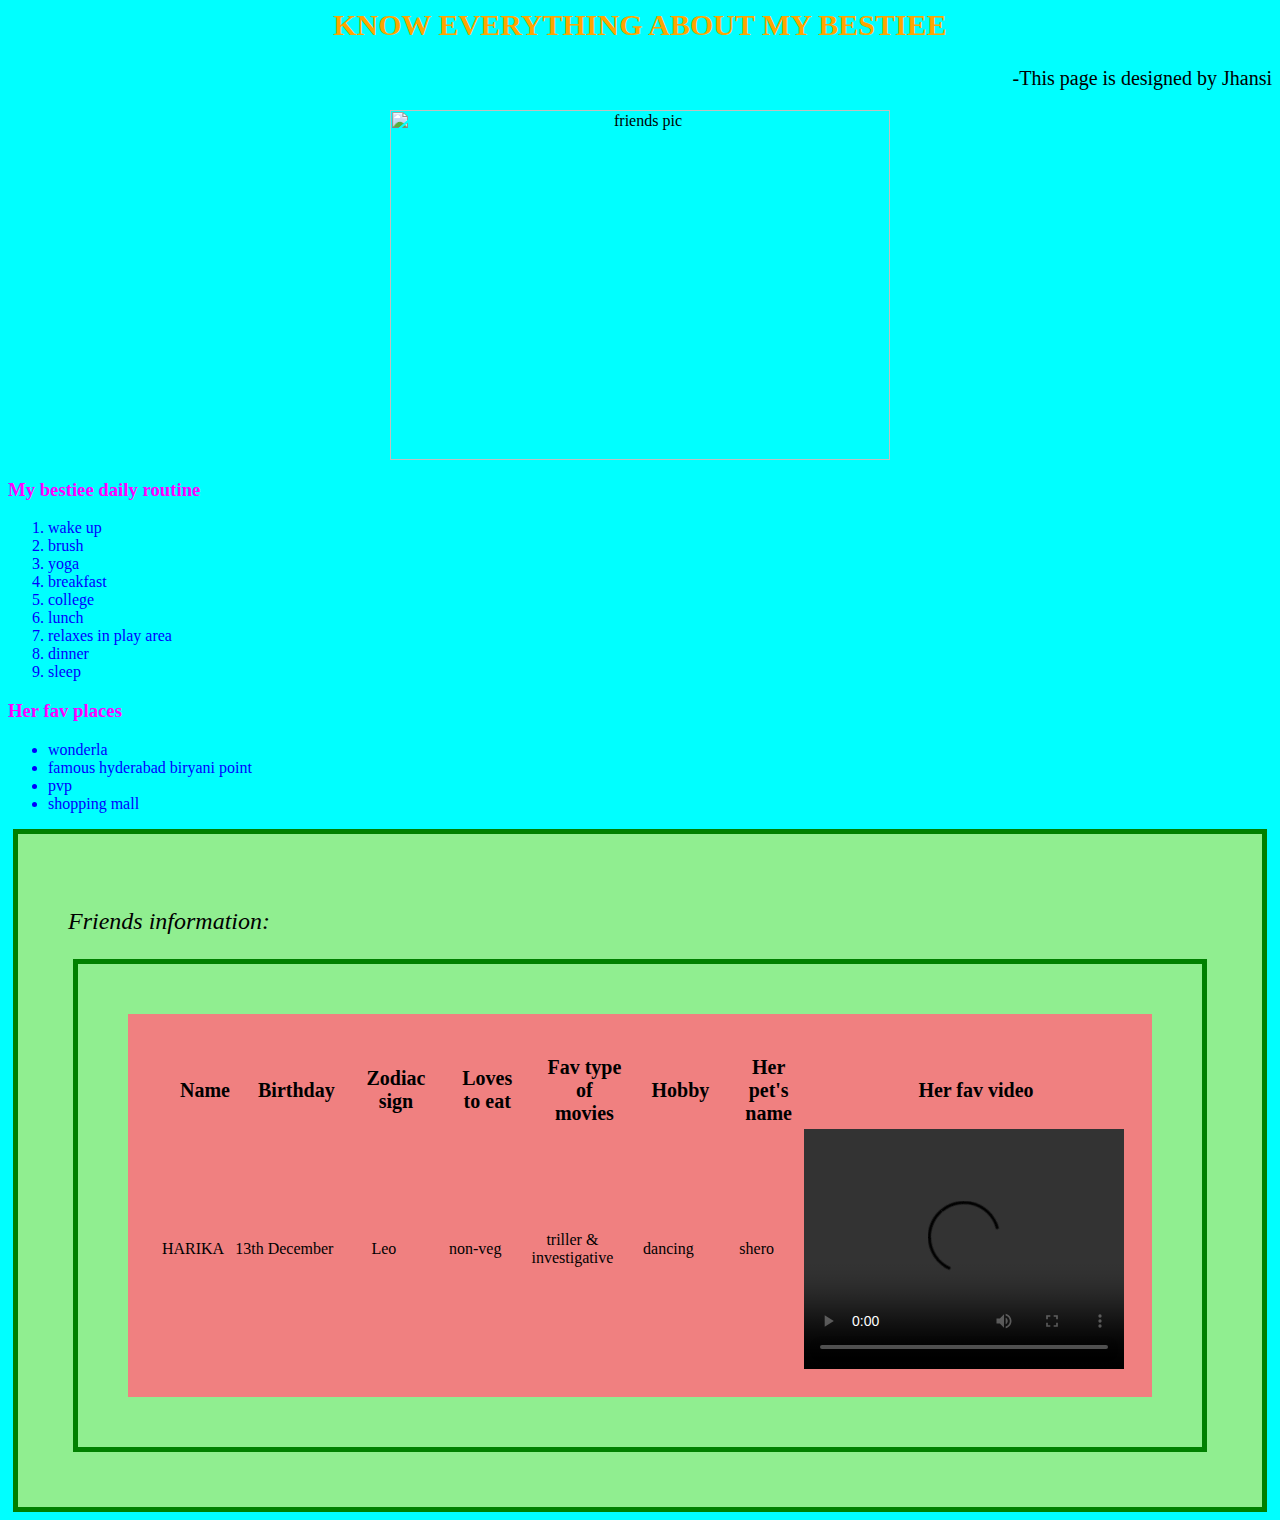
==== index.html @ 70efab29 "adding new assignment files" ====
<html>
    <head>
        <link rel="stylesheet" type="text/css" href="style.css">
        <title> friends page</title>
    </head>
    <body bgcolor="aqua">
        <h2  id="heading"> KNOW EVERYTHING ABOUT MY BESTIEE</h2>
    <p id="align"> -This page is designed by Jhansi</p>
    <center><img src="C:\Users\jhans\Downloads\pexels-this-is-zun-1116302.jpg" alt="friends pic" width="500" height="350"/></center>
    <h3 id="top"> My bestiee daily routine</h3>
    <ol id="list">
        <li> wake up</li>
        <li> brush</li>
        <li> yoga </li>
        <li> breakfast</li>
        <li> college</li>
        <li> lunch</li>
        <li> relaxes in play area</li>
        <li> dinner</li>
        <li> sleep</li>
    </ol>
    <h3 id="top"> Her fav places</h3>
    <ul id="list">
        <li> wonderla</li>
        <li> famous hyderabad biryani point</li>
        <li> pvp </li>
        <li> shopping mall</li>
    </ul>
    <div> 
        <p id="new">Friends information:</p>
        <div>
            <table id="table">
                <tr id="th">
                    <th> Name</th>
                    <th> Birthday</th>
                    <th> Zodiac sign</th>
                    <th> Loves to eat</th>
                    <th> Fav type of movies</th>
                    <th> Hobby</th>
                    <th> Her pet's name</th>
                    <th> Her fav video </th>
                </tr>
                <tr id="th">
                    <td> HARIKA</td>
                    <td> 13th December</td>
                    <td> Leo</td>
                    <td> non-veg</td>
                    <td> triller & investigative</td>
                    <td> dancing</td>
                    <td> shero</td>
                    <td> <video width="320" height="240" controls>
                        <source src="https://youtu.be/VMXHQRLRywY">
                    </video></td>
                </tr>
            </table>
        </div>

    </div>

    </body>
</html>
---- style.css ----
#heading{
    font-size: 30;
    color: orange;
    text-align: center;
}
#align{
    text-align: right;
    font-size: 20;
}
#list{
    color: blue;
}
#top{
    color: magenta;
}
div{
    background-color: lightgreen;
    width:auto;
    height: fit-content;
    border: 5px solid green;
    padding: 50px;
    margin: 5px;
}
#new{
    color: black;
    font-size: x-large;
    font-style: oblique;
}
#table{
    background-color: lightcoral;
    padding: 25px;
    text-align: center;
    column-gap: 40px;
}
th{
    padding-left: 25px;
    padding-top: 15px;
    font-size: 20px;
}
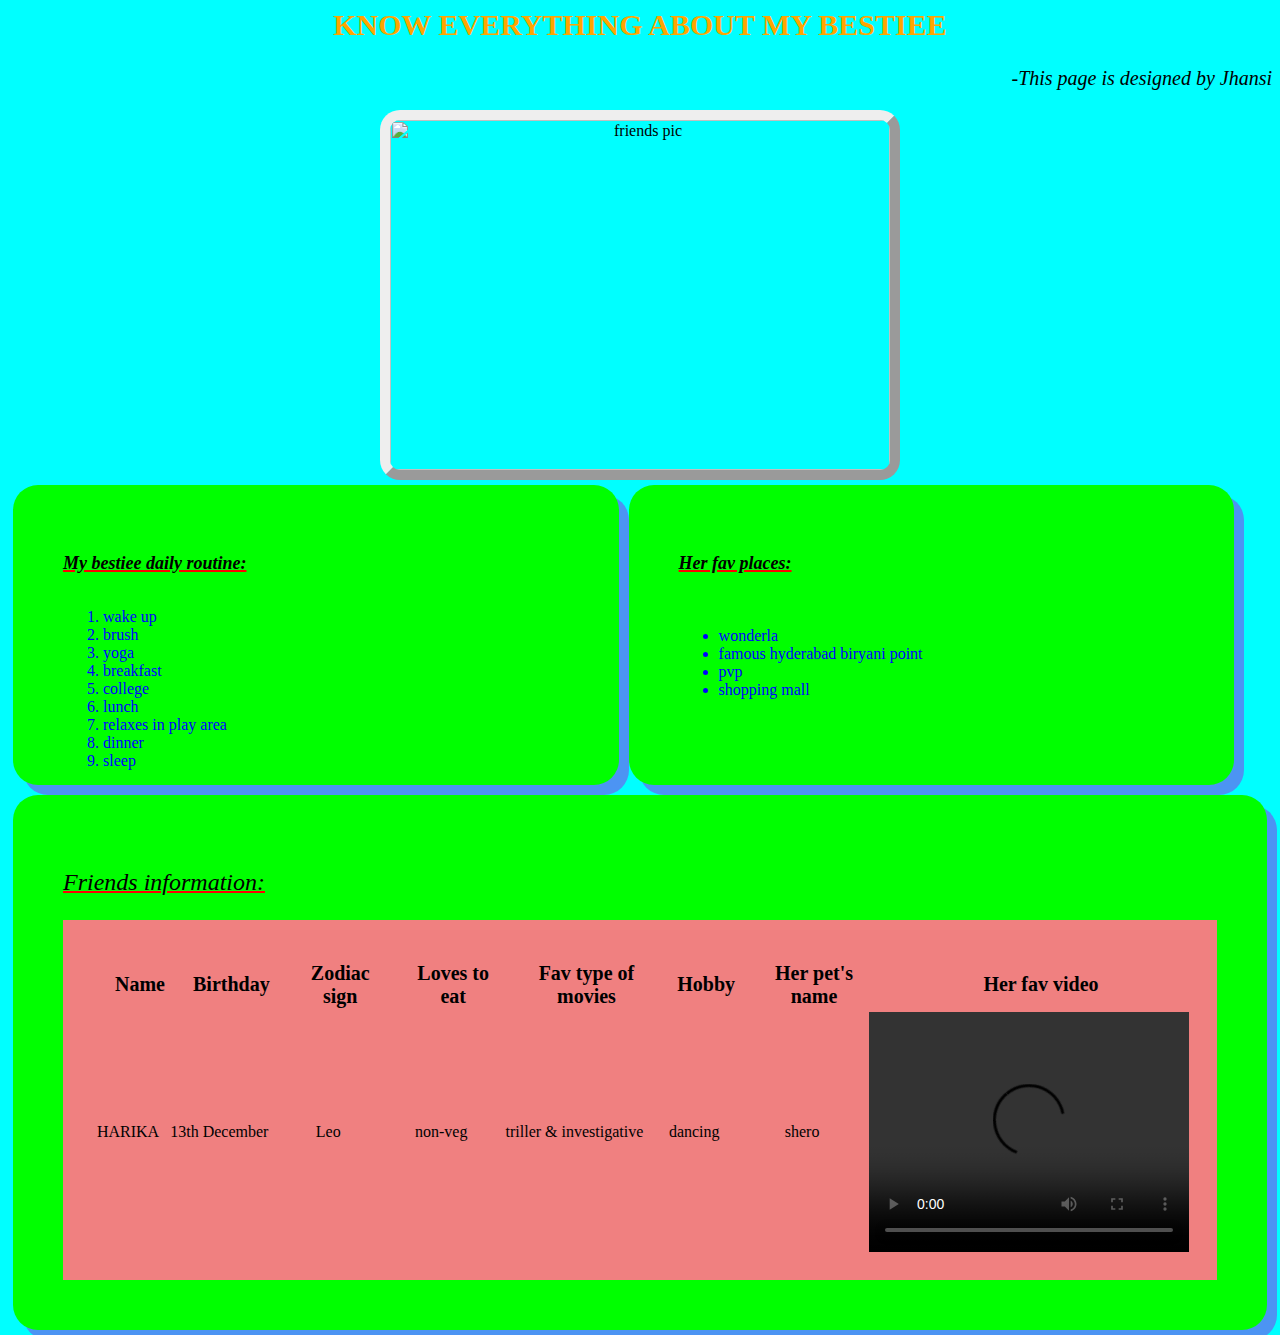
==== commit 3956a309: "Add files via upload" ====
--- a/index.html
+++ b/index.html
@@ -1,61 +1,63 @@
-<html>
-    <head>
-        <link rel="stylesheet" type="text/css" href="style.css">
-        <title> friends page</title>
-    </head>
-    <body bgcolor="aqua">
-        <h2  id="heading"> KNOW EVERYTHING ABOUT MY BESTIEE</h2>
-    <p id="align"> -This page is designed by Jhansi</p>
-    <center><img src="C:\Users\jhans\Downloads\pexels-this-is-zun-1116302.jpg" alt="friends pic" width="500" height="350"/></center>
-    <h3 id="top"> My bestiee daily routine</h3>
-    <ol id="list">
-        <li> wake up</li>
-        <li> brush</li>
-        <li> yoga </li>
-        <li> breakfast</li>
-        <li> college</li>
-        <li> lunch</li>
-        <li> relaxes in play area</li>
-        <li> dinner</li>
-        <li> sleep</li>
-    </ol>
-    <h3 id="top"> Her fav places</h3>
-    <ul id="list">
-        <li> wonderla</li>
-        <li> famous hyderabad biryani point</li>
-        <li> pvp </li>
-        <li> shopping mall</li>
-    </ul>
-    <div> 
-        <p id="new">Friends information:</p>
-        <div>
-            <table id="table">
-                <tr id="th">
-                    <th> Name</th>
-                    <th> Birthday</th>
-                    <th> Zodiac sign</th>
-                    <th> Loves to eat</th>
-                    <th> Fav type of movies</th>
-                    <th> Hobby</th>
-                    <th> Her pet's name</th>
-                    <th> Her fav video </th>
-                </tr>
-                <tr id="th">
-                    <td> HARIKA</td>
-                    <td> 13th December</td>
-                    <td> Leo</td>
-                    <td> non-veg</td>
-                    <td> triller & investigative</td>
-                    <td> dancing</td>
-                    <td> shero</td>
-                    <td> <video width="320" height="240" controls>
-                        <source src="https://youtu.be/VMXHQRLRywY">
-                    </video></td>
-                </tr>
-            </table>
-        </div>
-
-    </div>
-
-    </body>
+<html>
+    <head>
+        <meta name="viewport" content="width=device-width,initial-scale=1.0">
+        <link rel="stylesheet" type="text/css" href="style.css">
+        <title> friends page</title>
+    </head>
+    <body bgcolor="aqua">
+        <h2  id="heading"><b> KNOW EVERYTHING ABOUT MY BESTIEE </b></h2>
+    <p id="align"><i> -This page is designed by Jhansi</i></p>
+    <center><img src="C:\Users\jhans\Downloads\pexels-this-is-zun-1116302.jpg" alt="friends pic" width="500" height="350" class="img"/></center>
+    <div class="column">
+     <h3 id="top"> My bestiee daily routine:</h3>
+     <ol id="list">
+        <li> wake up</li>
+        <li> brush</li>
+        <li> yoga </li>
+        <li> breakfast</li>
+        <li> college</li>
+        <li> lunch</li>
+        <li> relaxes in play area</li>
+        <li> dinner</li>
+        <li> sleep</li>
+     </ol>
+    </div>
+    <div class="column">
+     <h3 id="top"> Her fav places:</h3>
+     <ul id="list">
+        <li> wonderla</li>
+        <li> famous hyderabad biryani point</li>
+        <li> pvp </li>
+        <li> shopping mall</li>
+     </ul> 
+     </div>
+    <div class="row">
+        <p id="new">Friends information:</p>
+        <table id="table">
+            <tr id="th">
+                <th> Name</th>
+                <th> Birthday</th>
+                <th> Zodiac sign</th>
+                <th> Loves to eat</th>
+                <th> Fav type of movies</th>
+                <th> Hobby</th>
+                <th> Her pet's name</th>
+                <th> Her fav video </th>
+            </tr>
+            <tr id="th">
+                <td> HARIKA</td>
+                <td> 13th December</td>
+                <td> Leo</td>
+                <td> non-veg</td>
+                <td> triller & investigative</td>
+                <td> dancing</td>
+                <td> shero</td>
+                <td> <video width="320" height="240" controls>
+                    <source src="https://youtu.be/VMXHQRLRywY">
+                </video></td>
+            </tr>
+        </table>
+    </div>
+
+    </body>
 </html>--- a/style.css
+++ b/style.css
@@ -1,39 +1,66 @@
-#heading{
-    font-size: 30;
-    color: orange;
-    text-align: center;
-}
-#align{
-    text-align: right;
-    font-size: 20;
-}
-#list{
-    color: blue;
-}
-#top{
-    color: magenta;
-}
-div{
-    background-color: lightgreen;
-    width:auto;
-    height: fit-content;
-    border: 5px solid green;
-    padding: 50px;
-    margin: 5px;
-}
-#new{
-    color: black;
-    font-size: x-large;
-    font-style: oblique;
-}
-#table{
-    background-color: lightcoral;
-    padding: 25px;
-    text-align: center;
-    column-gap: 40px;
-}
-th{
-    padding-left: 25px;
-    padding-top: 15px;
-    font-size: 20px;
-}+#heading{
+    font-size: 30;
+    color: orange;
+    text-align: center;
+}
+.img{
+    border-style:outset;
+    border-radius: 20px;
+    border-width: 10;
+}
+#align{
+    text-align: right;
+    font-size: 20;
+}
+#list{
+    color: blue;
+}
+#top{
+    color: black;
+    text-decoration:underline 2px red;
+    font-style: oblique;
+    font-size: large;
+}
+div{
+    background-color:lime;
+    width:auto;
+    height: auto;
+    border: 5px solid green;
+    border-radius: 25px;
+    border-style: inherit;
+    box-shadow: 10px 10px rgb(76, 148, 243);
+    padding: 50px;
+    margin: 5px;
+}
+#new{
+    color: black;
+    font-size: x-large;
+    font-style: oblique;
+    text-decoration:underline 2px red;
+}
+#table{
+    background-color: lightcoral;
+    padding: 25px;
+    text-align: center;
+    column-gap: 40px;
+}
+th{
+    padding-left: 25px;
+    padding-top: 15px;
+    font-size: 20px;
+}
+.grid-container{
+    display: grid;
+    grid: initial;
+    border-radius: 25;
+}
+.column{
+    display:grid;
+    float: left;
+    height: 200;
+    width: 40%;
+}
+.row{
+    float: left;
+}
+
